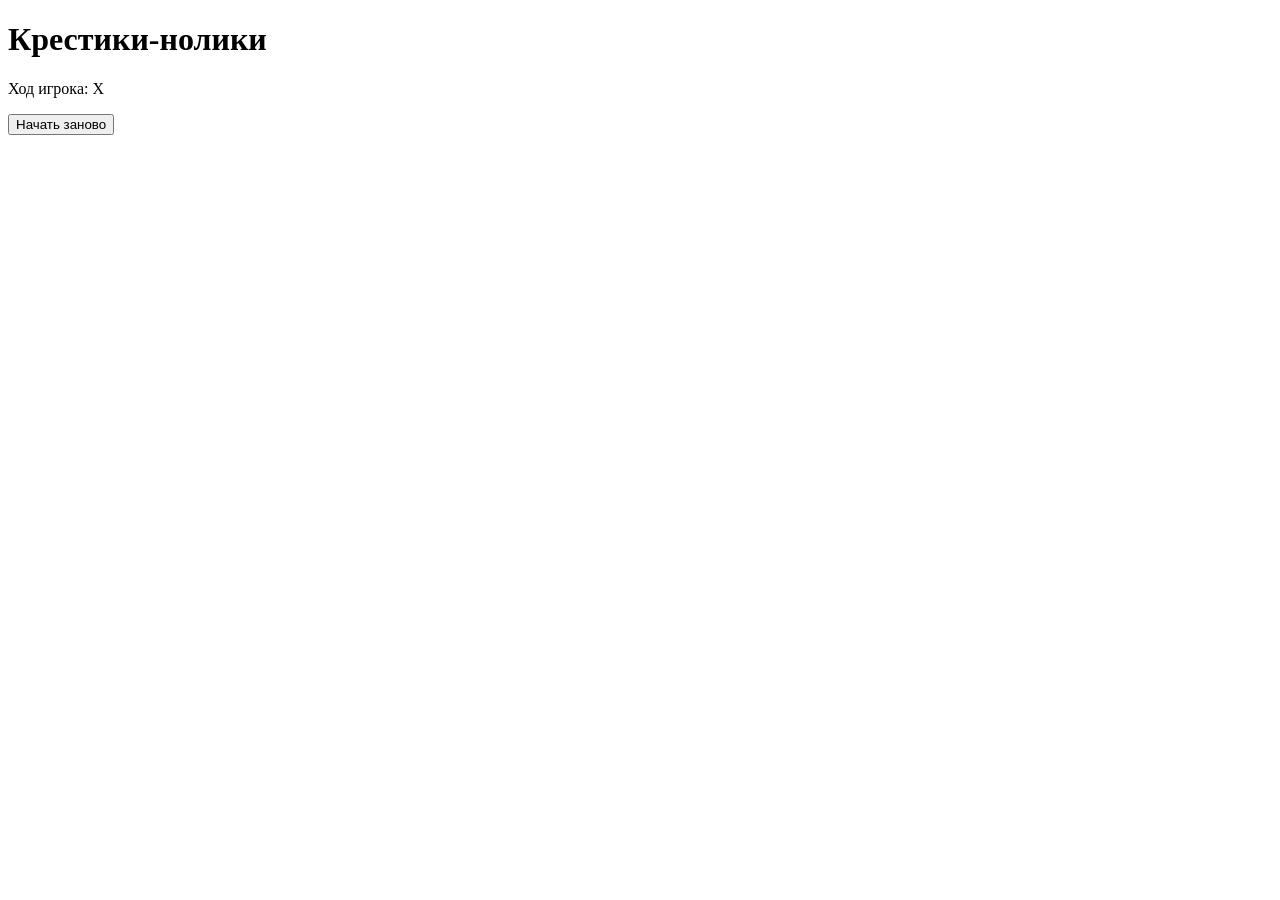
==== tic-tac-toe/index.html @ afae9ae3 "Step 2: added HTML structure for tic-tac-toe" ====
<!DOCTYPE html>
<html lang="ru">
<head>
    <meta charset="UTF-8">
    <meta name="viewport" content="width=device-width, initial-scale=1.0">
    <title>Крестики-нолики</title>
</head>
<body>
    <h1>Крестики-нолики</h1>
    <p id="status">Ход игрока: X</p>
    <div class="board"></div>
    <button id="restart">Начать заново</button>
     <div class="board">
        <div class="cell" data-index="0"></div>
        <div class="cell" data-index="1"></div>
        <div class="cell" data-index="2"></div>
        <div class="cell" data-index="3"></div>
        <div class="cell" data-index="4"></div>
        <div class="cell" data-index="5"></div>
        <div class="cell" data-index="6"></div>
        <div class="cell" data-index="7"></div>
        <div class="cell" data-index="8"></div>
    </div>
</body>
</html>
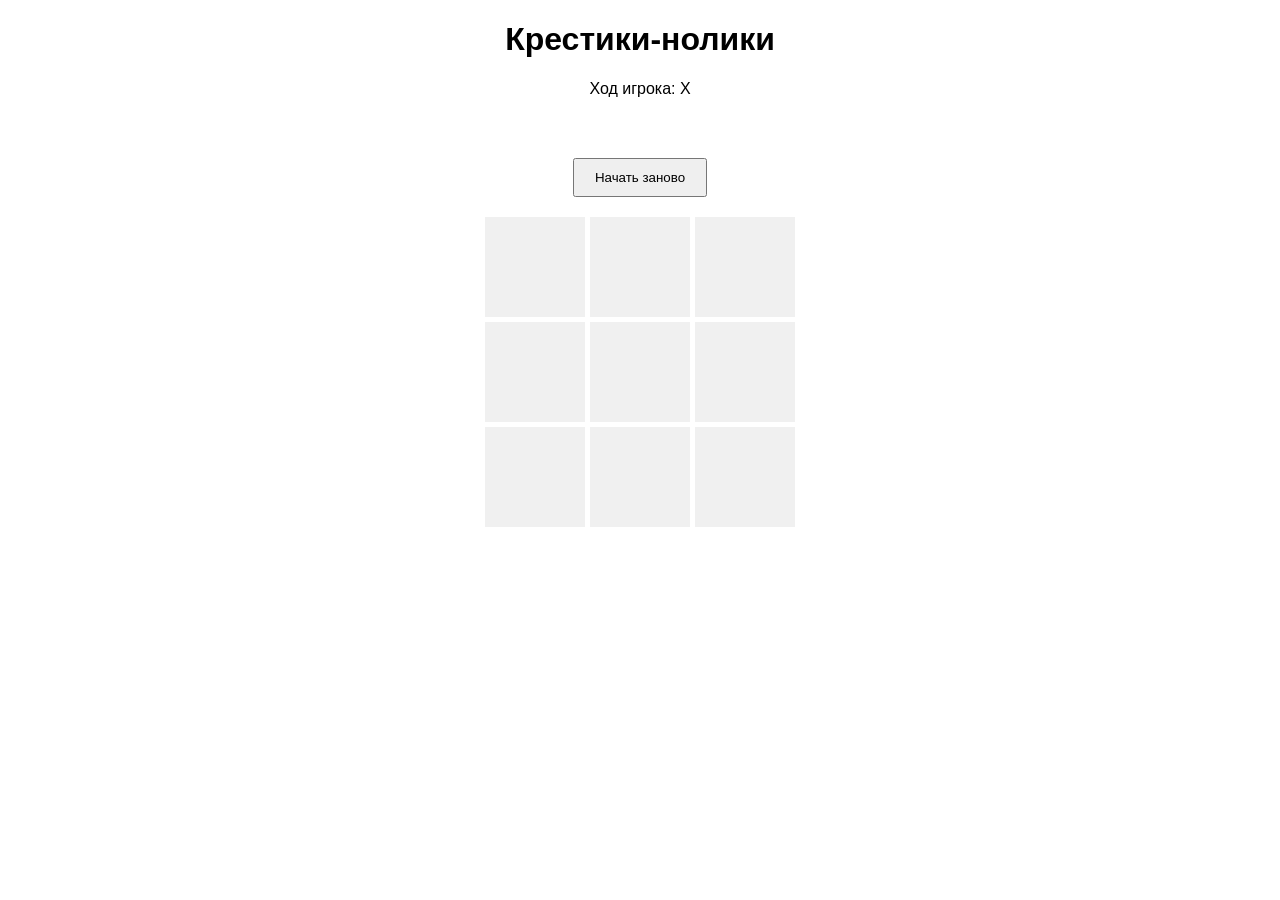
==== commit a805ed47: "Step 4: added basic Js styling for tic-tac-toe" ====
--- a/tic-tac-toe/index.html
+++ b/tic-tac-toe/index.html
@@ -2,6 +2,7 @@
 <html lang="ru">
 <head>
     <meta charset="UTF-8">
+    <link rel="stylesheet" href="style.css"/>
     <meta name="viewport" content="width=device-width, initial-scale=1.0">
     <title>Крестики-нолики</title>
 </head>
@@ -21,5 +22,6 @@
         <div class="cell" data-index="7"></div>
         <div class="cell" data-index="8"></div>
     </div>
+    <script type="module" src="main.js"></script>
 </body>
 </html>
--- a/tic-tac-toe/style.css
+++ b/tic-tac-toe/style.css
@@ -0,0 +1,29 @@
+body {
+    font-family: Arial, sans-serif;
+    text-align: center;
+}
+.board {
+    display: grid;
+    grid-template-columns: repeat(3, 100px);
+    grid-gap: 5px;
+    justify-content: center;
+    margin: 20px auto;
+}
+.cell {
+    width: 100px;
+    height: 100px;
+    background: #f0f0f0;
+    font-size: 48px;
+    display: flex;
+    justify-content: center;
+    align-items: center;
+    cursor: pointer;
+    user-select: none;
+}
+.cell:hover {
+    background: #ddd;
+}
+button {
+    margin-top: 20px;
+    padding: 10px 20px;
+}
